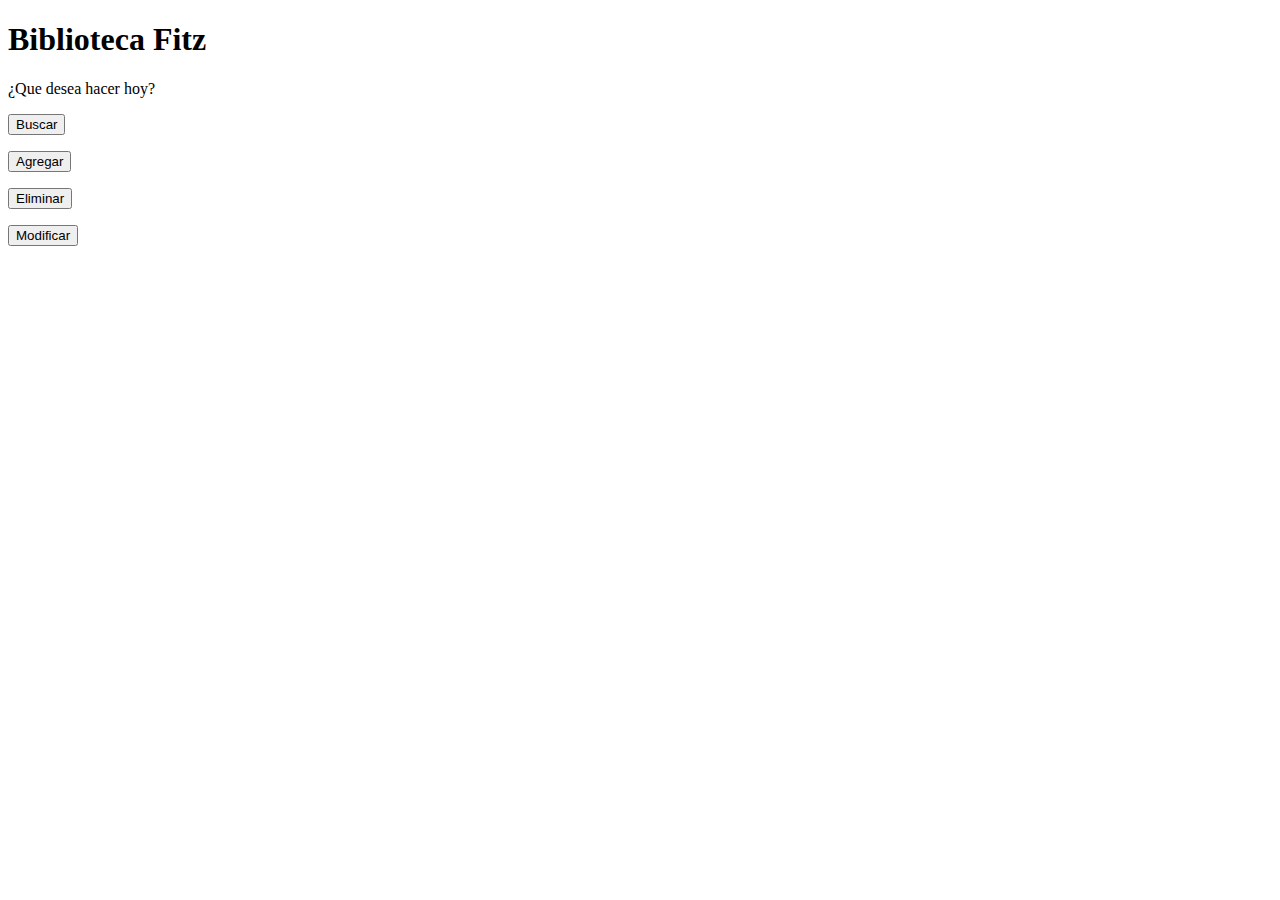
==== index.html @ 42e26ada "Add files via upload" ====
<!DOCTYPE html>
<html lang="en">
<head>
    <meta charset="UTF-8">
    <meta http-equiv="X-UA-Compatible" content="IE=edge">
    <meta name="viewport" content="width=device-width, initial-scale=1.0">
    <title>Biblioteca</title>
</head>
<body>
    <h1>Biblioteca Fitz</h1>
    <p> ¿Que desea hacer hoy?</p>
    <p><input type="button" value="Buscar" onclick="location.href='buscar.html'"></p>
    <p><input type="button" value="Agregar" onclick="location.href='agregar.html'"></p>
    <p><input type="button" value="Eliminar" onclick="location.href='eliminar.html'"></p>
    <p><input type="button" value="Modificar" onclick="location.href='modificar.html'"></p>
</body>
</html>
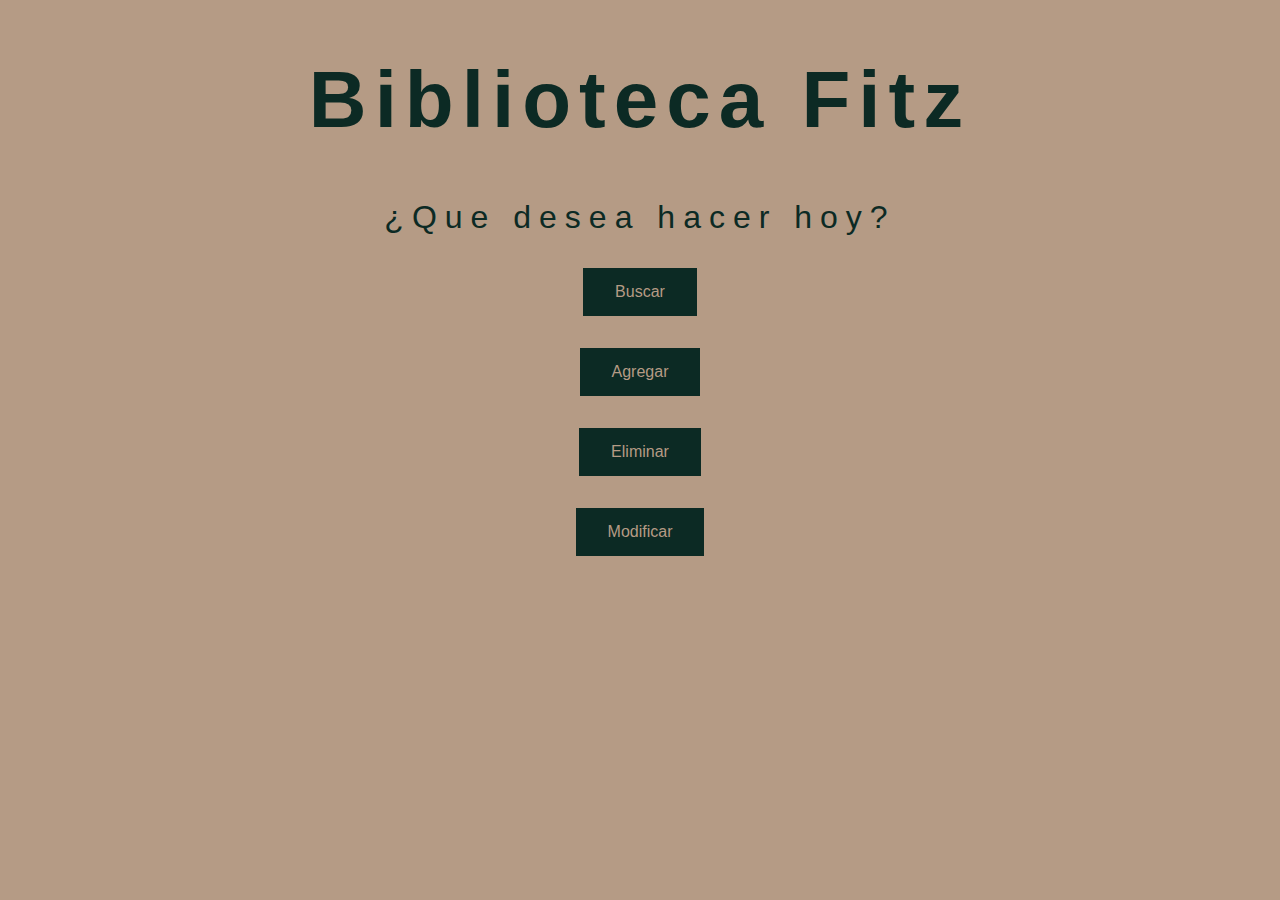
==== commit fabda50a: "modificacion1" ====
--- a/index.html
+++ b/index.html
@@ -1,6 +1,7 @@
 <!DOCTYPE html>
 <html lang="en">
 <head>
+    <link rel="stylesheet" href="style.css">
     <meta charset="UTF-8">
     <meta http-equiv="X-UA-Compatible" content="IE=edge">
     <meta name="viewport" content="width=device-width, initial-scale=1.0">
@@ -9,9 +10,10 @@
 <body>
     <h1>Biblioteca Fitz</h1>
     <p> ¿Que desea hacer hoy?</p>
-    <p><input type="button" value="Buscar" onclick="location.href='buscar.html'"></p>
-    <p><input type="button" value="Agregar" onclick="location.href='agregar.html'"></p>
-    <p><input type="button" value="Eliminar" onclick="location.href='eliminar.html'"></p>
-    <p><input type="button" value="Modificar" onclick="location.href='modificar.html'"></p>
+    <p><input type="button" class ="button" value="Buscar" onclick="location.href='buscar.html'"></p>
+    <p><input type="button" class ="button" value="Agregar" onclick="location.href='agregar.html'"></p>
+    <p><input type="button" class ="button" value="Eliminar" onclick="location.href='eliminar.html'"></p>
+    <p><input type="button" class ="button" value="Modificar" onclick="location.href='modificar.html'"></p>
 </body>
+
 </html>--- a/style.css
+++ b/style.css
@@ -0,0 +1,51 @@
+body{
+    background-color:#b59b85;
+}
+h1{
+    font-size: 500%;
+    color: #0c2a24;
+    font-family: Lato, sans-serif;
+    letter-spacing: 8px;
+    text-align: center;
+}
+h2{
+    font-size: 250%;
+    color: #0c2a24;
+    font-family: Lato, sans-serif;
+    letter-spacing: 8px;
+    text-align: center;
+}
+p{
+    font-size: 200%;
+    color: #0c2a24;
+    font-family: Lato, sans-serif;
+    letter-spacing: 8px;
+    text-align: center;
+}
+.button {
+    background-color: #0c2a24; 
+    border: none;
+    color: #b59b85;
+    padding: 15px 32px;
+    text-align: center;
+    text-decoration: none;
+    display: inline-block;
+    font-size: 16px;
+  }
+  input[type=text], select {
+    width: 50%;
+    padding: 12px 20px;
+    margin: 8px 0;
+    display: inline-block;
+    border: 1px solid #ccc;
+    border-radius: 4px;
+    box-sizing: border-box;
+    background-color: #e0e0cd;
+  }
+  div{
+    font-size: 200%;
+    color: #0c2a24;
+    font-family: Lato, sans-serif;
+    letter-spacing: 8px;
+    text-align: center;
+  }
